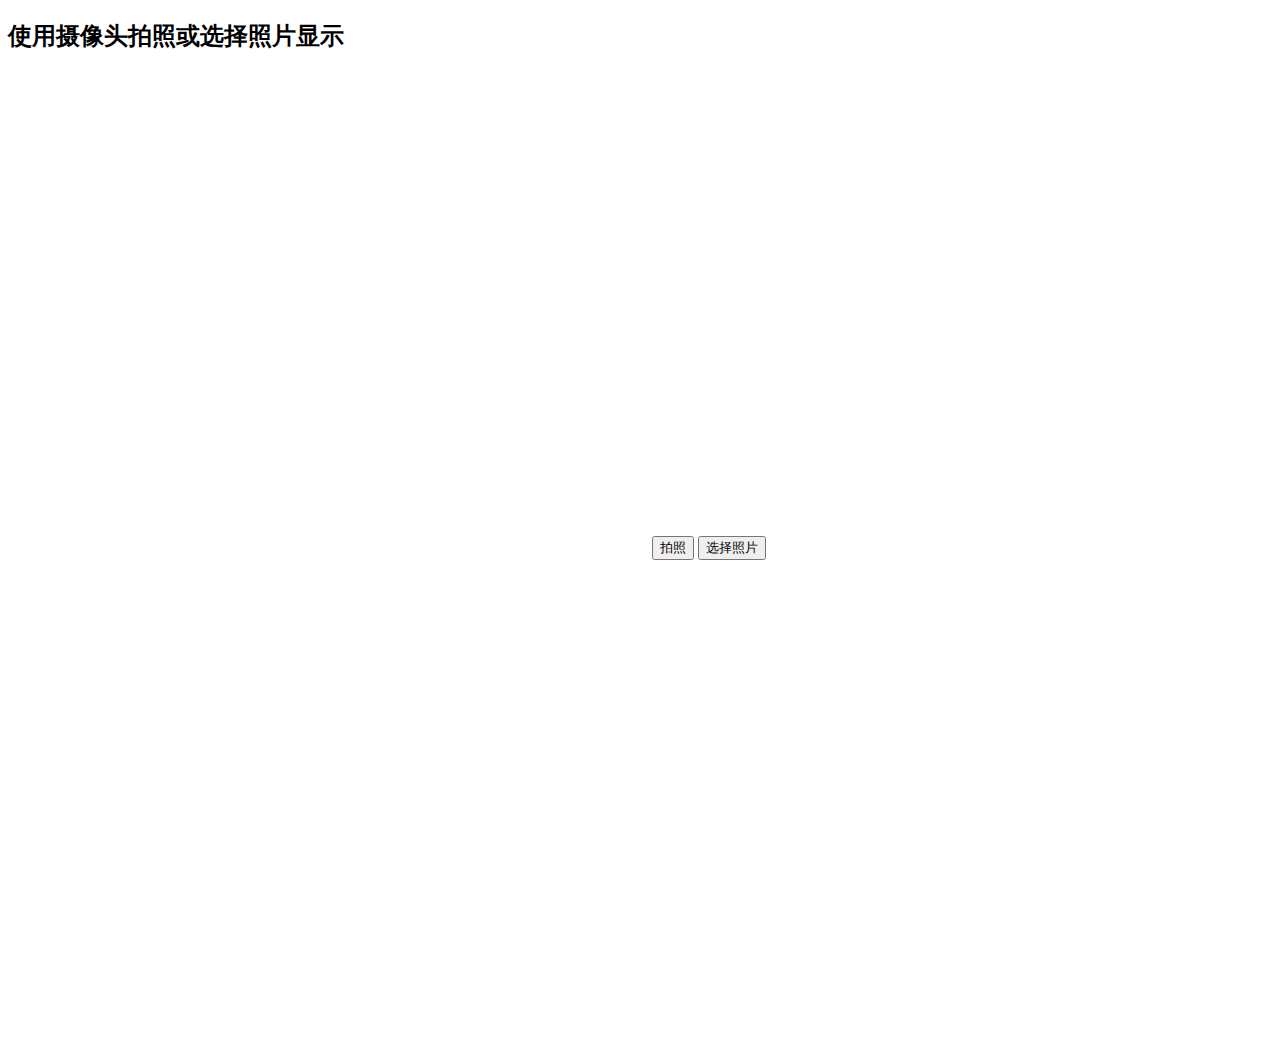
==== index.html @ 4cde8af9 "1" ====
<!DOCTYPE html>
<html lang="en">
<head>
<meta charset="UTF-8">
<meta name="viewport" content="width=device-width, initial-scale=1.0">
<title>Camera Capture and Upload Image to Canvas</title>
</head>
<body>

<h2>使用摄像头拍照或选择照片显示</h2>

<!-- 显示视频流的视频元素 -->
<video id="video" width="640" height="480" autoplay></video>
<button id="snap">拍照</button>

<!-- 选择图片文件的输入 -->
<input type="file" id="fileInput" accept="image/*" style="display:none;">
<button id="uploadImage">选择照片</button>

<!-- 用于拍照的画布（隐藏） -->
<canvas id="captureCanvas" width="640" height="480" style="display:none;"></canvas>

<!-- 用于显示照片的画布 -->
<canvas id="displayCanvas" width="640" height="480"></canvas>

<script>
// 获取元素
const video = document.getElementById('video');
const captureCanvas = document.getElementById('captureCanvas');
const displayCanvas = document.getElementById('displayCanvas');
const captureContext = captureCanvas.getContext('2d');
const displayContext = displayCanvas.getContext('2d');
const fileInput = document.getElementById('fileInput');

// 请求用户的媒体设备
navigator.mediaDevices.getUserMedia({ video: true })
  .then(function(stream) {
    video.srcObject = stream;
  })
  .catch(function(error) {
    console.error("无法获取摄像头输入：", error);
  });

// 拍照并显示在画布上
document.getElementById('snap').addEventListener('click', function() {
  captureContext.drawImage(video, 0, 0, 640, 480);
  video.srcObject.getTracks().forEach(track => track.stop());
  video.style.display = 'none';
  displayContext.drawImage(captureCanvas, 0, 0, 640, 480);
});

// 当点击选择照片按钮时触发文件输入
document.getElementById('uploadImage').addEventListener('click', function() {
  fileInput.click();
});

// 当文件选择后将图片绘制到画布上
fileInput.addEventListener('change', function() {
  const file = this.files[0];
  if (file) {
    const reader = new FileReader();
    reader.onload = function(e) {
      const img = new Image();
      img.onload = function() {
        displayCanvas.width = img.width;
        displayCanvas.height = img.height;
        displayContext.drawImage(img, 0, 0, img.width, img.height);
      };
      img.src = e.target.result;
    };
    reader.readAsDataURL(file);
  }
});

</script>

</body>
</html>
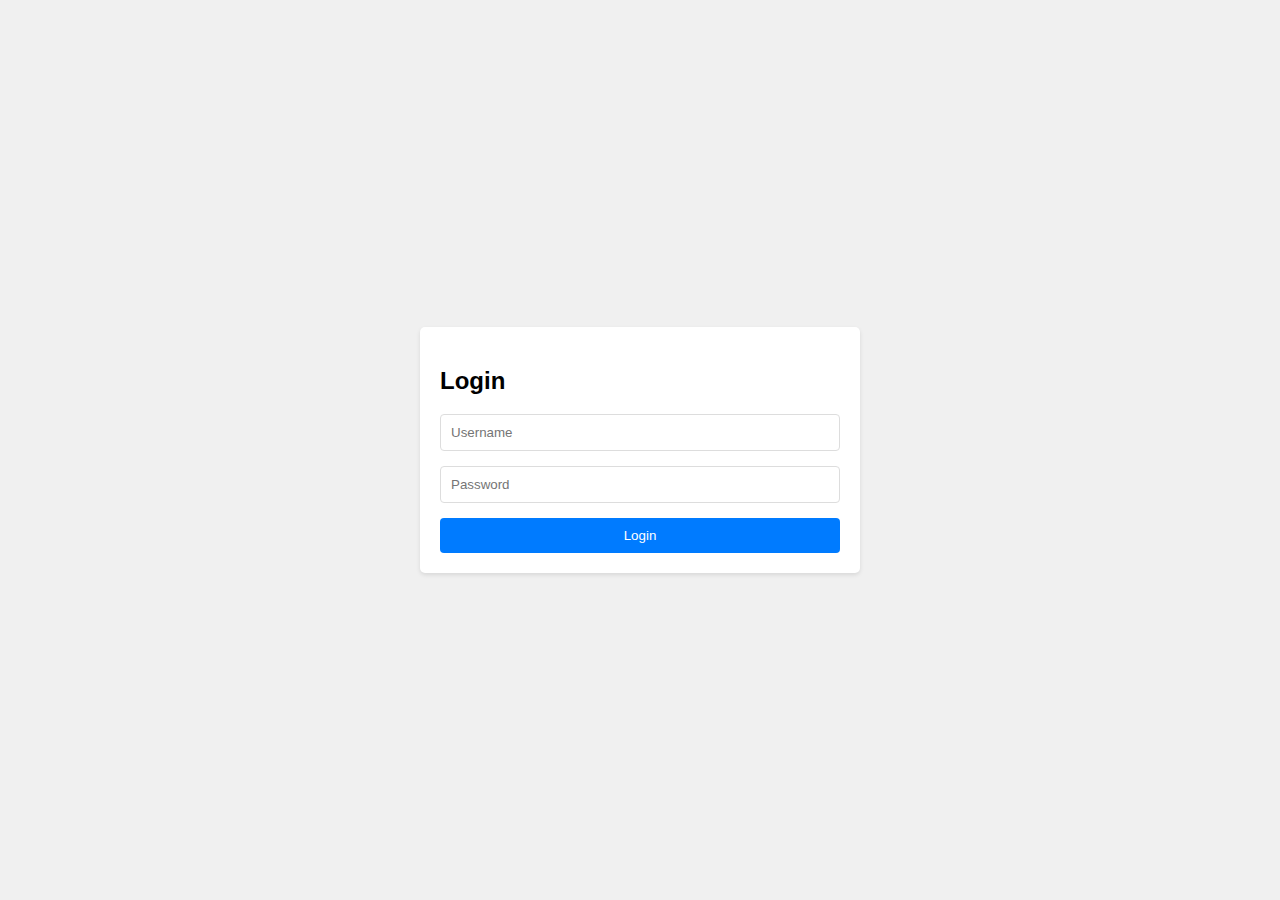
==== commit 838992f4: "Update index.html" ====
--- a/index.html
+++ b/index.html
@@ -3,76 +3,61 @@
 <head>
 <meta charset="UTF-8">
 <meta name="viewport" content="width=device-width, initial-scale=1.0">
-<title>Camera Capture and Upload Image to Canvas</title>
+<title>Mobile Login Screen</title>
+<style>
+  body {
+    font-family: Arial, sans-serif;
+    background-color: #f0f0f0;
+    display: flex;
+    justify-content: center;
+    align-items: center;
+    height: 100vh;
+    margin: 0;
+  }
+  .login-container {
+    background-color: white;
+    padding: 20px;
+    border-radius: 5px;
+    box-shadow: 0 2px 4px rgba(0, 0, 0, 0.1);
+    width: 90%;
+    max-width: 400px;
+  }
+  .form-input {
+    margin-bottom: 15px;
+  }
+  .form-input input {
+    width: 100%;
+    padding: 10px;
+    border: 1px solid #ddd;
+    border-radius: 4px;
+    box-sizing: border-box; /* Ensures padding does not affect the overall width */
+  }
+  .login-button {
+    background-color: #007bff;
+    color: white;
+    padding: 10px;
+    border: none;
+    border-radius: 4px;
+    width: 100%;
+    cursor: pointer;
+  }
+  .login-button:hover {
+    background-color: #0056b3;
+  }
+</style>
 </head>
 <body>
 
-<h2>使用摄像头拍照或选择照片显示</h2>
-
-<!-- 显示视频流的视频元素 -->
-<video id="video" width="640" height="480" autoplay></video>
-<button id="snap">拍照</button>
-
-<!-- 选择图片文件的输入 -->
-<input type="file" id="fileInput" accept="image/*" style="display:none;">
-<button id="uploadImage">选择照片</button>
-
-<!-- 用于拍照的画布（隐藏） -->
-<canvas id="captureCanvas" width="640" height="480" style="display:none;"></canvas>
-
-<!-- 用于显示照片的画布 -->
-<canvas id="displayCanvas" width="640" height="480"></canvas>
-
-<script>
-// 获取元素
-const video = document.getElementById('video');
-const captureCanvas = document.getElementById('captureCanvas');
-const displayCanvas = document.getElementById('displayCanvas');
-const captureContext = captureCanvas.getContext('2d');
-const displayContext = displayCanvas.getContext('2d');
-const fileInput = document.getElementById('fileInput');
-
-// 请求用户的媒体设备
-navigator.mediaDevices.getUserMedia({ video: true })
-  .then(function(stream) {
-    video.srcObject = stream;
-  })
-  .catch(function(error) {
-    console.error("无法获取摄像头输入：", error);
-  });
-
-// 拍照并显示在画布上
-document.getElementById('snap').addEventListener('click', function() {
-  captureContext.drawImage(video, 0, 0, 640, 480);
-  video.srcObject.getTracks().forEach(track => track.stop());
-  video.style.display = 'none';
-  displayContext.drawImage(captureCanvas, 0, 0, 640, 480);
-});
-
-// 当点击选择照片按钮时触发文件输入
-document.getElementById('uploadImage').addEventListener('click', function() {
-  fileInput.click();
-});
-
-// 当文件选择后将图片绘制到画布上
-fileInput.addEventListener('change', function() {
-  const file = this.files[0];
-  if (file) {
-    const reader = new FileReader();
-    reader.onload = function(e) {
-      const img = new Image();
-      img.onload = function() {
-        displayCanvas.width = img.width;
-        displayCanvas.height = img.height;
-        displayContext.drawImage(img, 0, 0, img.width, img.height);
-      };
-      img.src = e.target.result;
-    };
-    reader.readAsDataURL(file);
-  }
-});
-
-</script>
+<div class="login-container">
+  <h2>Login</h2>
+  <div class="form-input">
+    <input type="text" placeholder="Username" name="username" required>
+  </div>
+  <div class="form-input">
+    <input type="password" placeholder="Password" name="password" required>
+  </div>
+  <button class="login-button" type="submit">Login</button>
+</div>
 
 </body>
 </html>
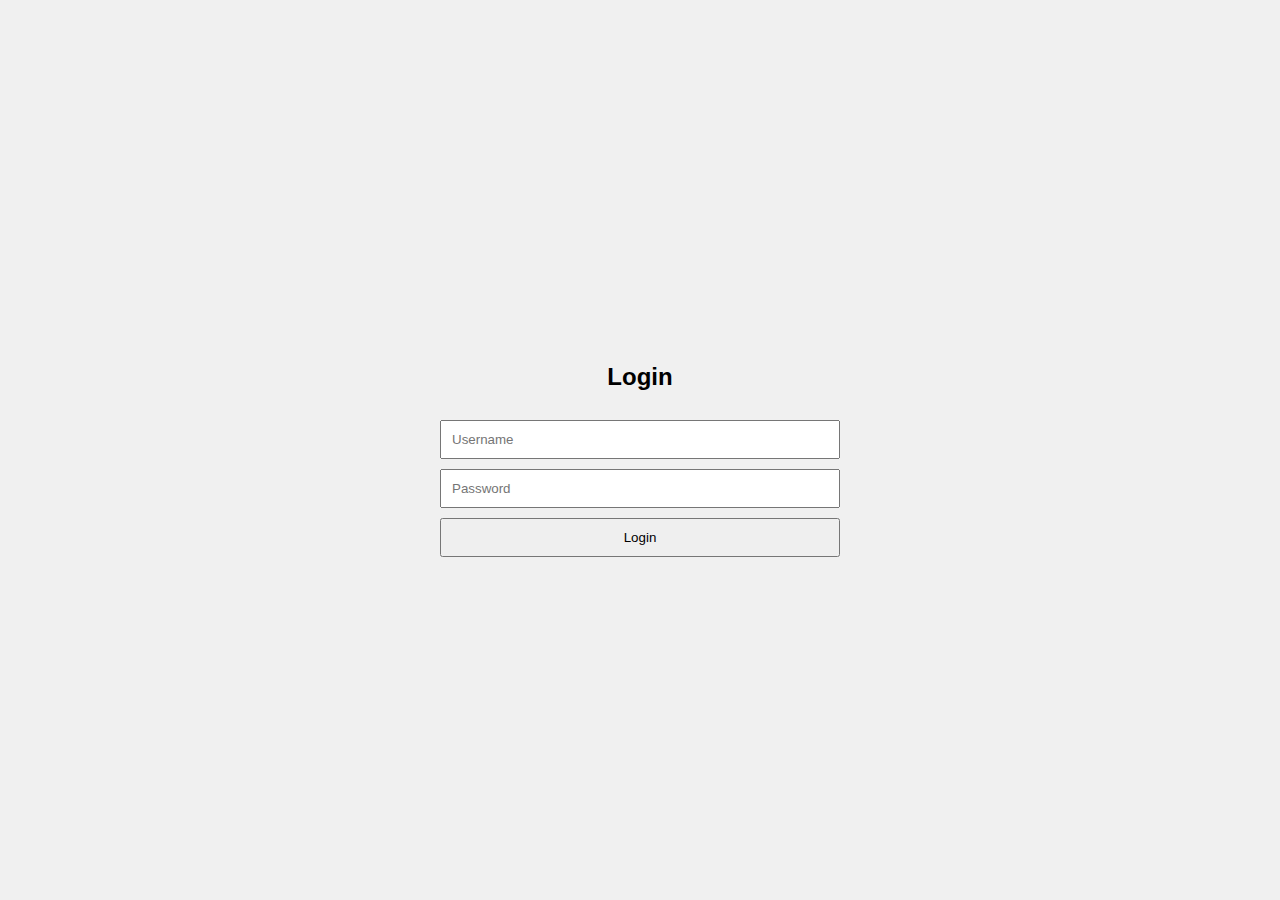
==== commit e5c5764c: "1" ====
--- a/index.html
+++ b/index.html
@@ -3,61 +3,97 @@
 <head>
 <meta charset="UTF-8">
 <meta name="viewport" content="width=device-width, initial-scale=1.0">
-<title>Mobile Login Screen</title>
+<title>Login and Capture Screen</title>
 <style>
   body {
     font-family: Arial, sans-serif;
+    margin: 0;
+    padding: 0;
     background-color: #f0f0f0;
+  }
+  .screen {
+    display: none;
+    width: 100%;
+    height: 100vh;
+    align-items: center;
+    justify-content: center;
+    flex-direction: column;
+  }
+  .screen.active {
     display: flex;
-    justify-content: center;
-    align-items: center;
-    height: 100vh;
-    margin: 0;
   }
-  .login-container {
-    background-color: white;
-    padding: 20px;
-    border-radius: 5px;
-    box-shadow: 0 2px 4px rgba(0, 0, 0, 0.1);
+  .login-container, .capture-container {
     width: 90%;
     max-width: 400px;
+    margin: auto;
+    text-align: center;
   }
-  .form-input {
-    margin-bottom: 15px;
-  }
-  .form-input input {
+  input, .login-button, #snap, #uploadImage {
     width: 100%;
     padding: 10px;
-    border: 1px solid #ddd;
-    border-radius: 4px;
-    box-sizing: border-box; /* Ensures padding does not affect the overall width */
+    margin-top: 10px;
+    box-sizing: border-box;
   }
-  .login-button {
-    background-color: #007bff;
-    color: white;
+  #displayCanvas, video {
+    width: 100%;
+    max-width: 400px;
+  }
+  .pull-up-bar {
+    position: fixed;
+    bottom: 0;
+    width: 100%;
+    background: #ddd;
+    text-align: center;
     padding: 10px;
-    border: none;
-    border-radius: 4px;
-    width: 100%;
-    cursor: pointer;
-  }
-  .login-button:hover {
-    background-color: #0056b3;
+    font-size: 16px;
+    display: none;
   }
 </style>
 </head>
 <body>
 
-<div class="login-container">
-  <h2>Login</h2>
-  <div class="form-input">
-    <input type="text" placeholder="Username" name="username" required>
+<!-- Login Screen -->
+<div id="loginScreen" class="screen active">
+  <div class="login-container">
+    <h2>Login</h2>
+    <input type="text" id="username" placeholder="Username" required>
+    <input type="password" id="password" placeholder="Password" required>
+    <button class="login-button" onclick="login()">Login</button>
   </div>
-  <div class="form-input">
-    <input type="password" placeholder="Password" name="password" required>
+</div>
+
+<!-- Capture Screen -->
+<div id="captureScreen" class="screen">
+  <div class="capture-container">
+    <video id="video" autoplay></video>
+    <button id="snap">拍照</button>
+    <button id="uploadImage">选择照片</button>
+    <canvas id="displayCanvas"></canvas>
   </div>
-  <button class="login-button" type="submit">Login</button>
+  <div class="pull-up-bar" id="pullUpBar">Swipe up to see username</div>
 </div>
+
+<script>
+let currentUser = '';
+
+function login() {
+  // Assume login is successful
+  currentUser = document.getElementById('username').value;
+  document.getElementById('loginScreen').classList.remove('active');
+  document.getElementById('captureScreen').classList.add('active');
+  document.getElementById('pullUpBar').style.display = 'block';
+  initCamera();
+}
+
+function initCamera() {
+  // Initialize camera logic here
+}
+
+// Example logic to show pull-up bar content
+document.getElementById('pullUpBar').addEventListener('click', function() {
+  alert('Logged in as: ' + currentUser);
+});
+</script>
 
 </body>
 </html>
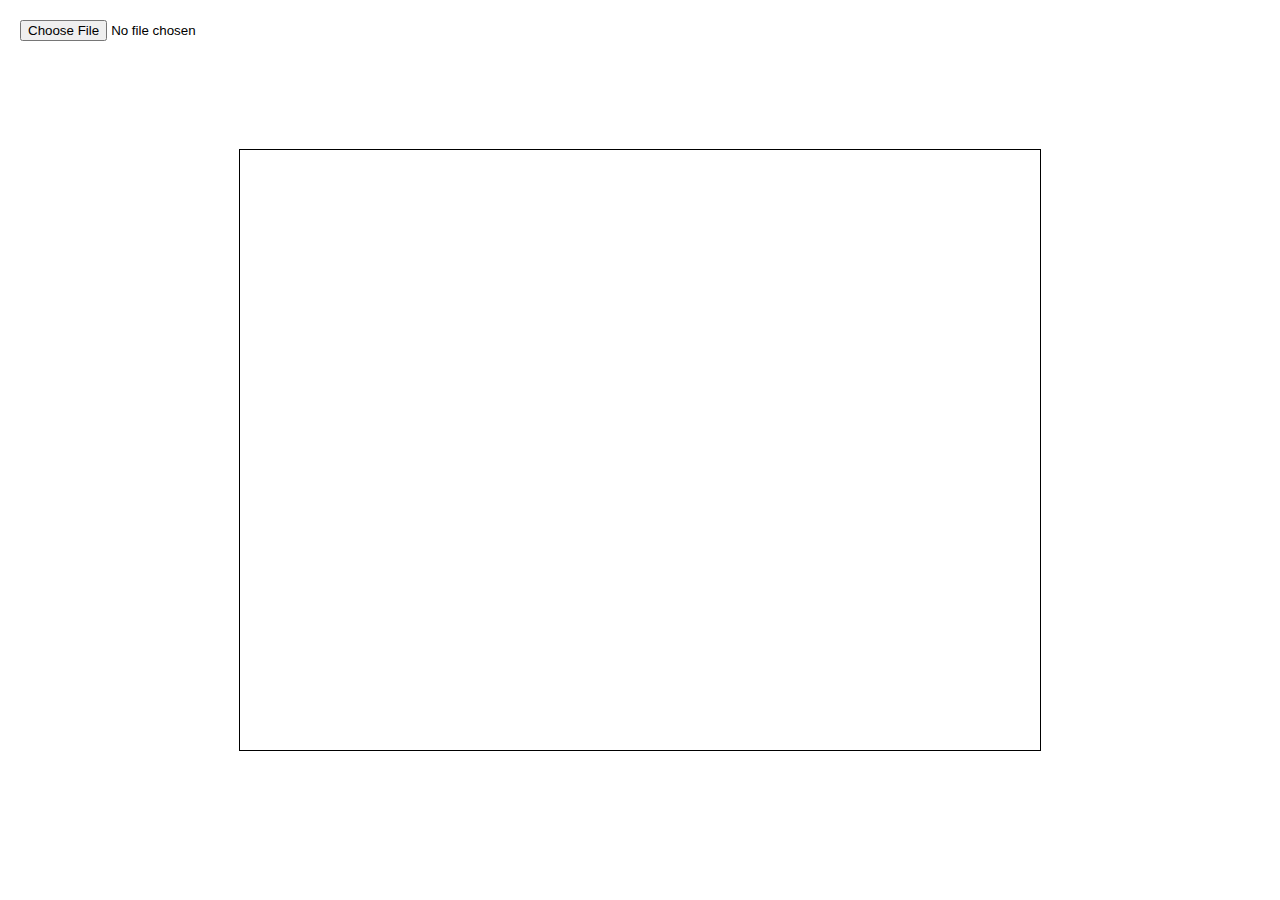
==== commit 3abf413d: "1" ====
--- a/index.html
+++ b/index.html
@@ -2,98 +2,169 @@
 <html lang="en">
 <head>
 <meta charset="UTF-8">
-<meta name="viewport" content="width=device-width, initial-scale=1.0">
-<title>Login and Capture Screen</title>
+<title>Image Crop Tool with Transparent Crop Area and Draggable</title>
 <style>
   body {
-    font-family: Arial, sans-serif;
+    display: flex;
+    justify-content: center;
+    align-items: center;
+    height: 100vh;
     margin: 0;
-    padding: 0;
-    background-color: #f0f0f0;
   }
-  .screen {
-    display: none;
-    width: 100%;
-    height: 100vh;
-    align-items: center;
-    justify-content: center;
-    flex-direction: column;
+  canvas {
+    border: 1px solid black;
   }
-  .screen.active {
-    display: flex;
-  }
-  .login-container, .capture-container {
-    width: 90%;
-    max-width: 400px;
-    margin: auto;
-    text-align: center;
-  }
-  input, .login-button, #snap, #uploadImage {
-    width: 100%;
-    padding: 10px;
-    margin-top: 10px;
-    box-sizing: border-box;
-  }
-  #displayCanvas, video {
-    width: 100%;
-    max-width: 400px;
-  }
-  .pull-up-bar {
-    position: fixed;
-    bottom: 0;
-    width: 100%;
-    background: #ddd;
-    text-align: center;
-    padding: 10px;
-    font-size: 16px;
-    display: none;
+  #imageLoader {
+    position: absolute;
+    top: 20px;
+    left: 20px;
   }
 </style>
 </head>
 <body>
 
-<!-- Login Screen -->
-<div id="loginScreen" class="screen active">
-  <div class="login-container">
-    <h2>Login</h2>
-    <input type="text" id="username" placeholder="Username" required>
-    <input type="password" id="password" placeholder="Password" required>
-    <button class="login-button" onclick="login()">Login</button>
-  </div>
-</div>
-
-<!-- Capture Screen -->
-<div id="captureScreen" class="screen">
-  <div class="capture-container">
-    <video id="video" autoplay></video>
-    <button id="snap">拍照</button>
-    <button id="uploadImage">选择照片</button>
-    <canvas id="displayCanvas"></canvas>
-  </div>
-  <div class="pull-up-bar" id="pullUpBar">Swipe up to see username</div>
-</div>
+<input type="file" id="imageLoader" name="imageLoader"/>
+<canvas id="canvas" width="800" height="600"></canvas>
 
 <script>
-let currentUser = '';
+  const canvas = document.getElementById('canvas');
+  const ctx = canvas.getContext('2d');
+  const imageLoader = document.getElementById('imageLoader');
+  let image = new Image();
 
-function login() {
-  // Assume login is successful
-  currentUser = document.getElementById('username').value;
-  document.getElementById('loginScreen').classList.remove('active');
-  document.getElementById('captureScreen').classList.add('active');
-  document.getElementById('pullUpBar').style.display = 'block';
-  initCamera();
-}
+  let rect = { x: 0, y: 0, width: 0, height: 0 };
+  let draggingResizer = { dragging: false, index: null };
+  let draggingRect = false;
+  let dragStartLocation = {};
+  let handleSize = 8;
+  let handles = [];
 
-function initCamera() {
-  // Initialize camera logic here
-}
+  function draw() {
+    ctx.clearRect(0, 0, canvas.width, canvas.height);
+    ctx.drawImage(image, 0, 0, canvas.width, canvas.height);
 
-// Example logic to show pull-up bar content
-document.getElementById('pullUpBar').addEventListener('click', function() {
-  alert('Logged in as: ' + currentUser);
-});
+    // Dim outside rectangle
+    ctx.fillStyle = 'rgba(0, 0, 0, 0.5)';
+    ctx.fillRect(0, 0, canvas.width, canvas.height);
+
+    ctx.save();
+    ctx.globalCompositeOperation = 'destination-out';
+    ctx.beginPath();
+    ctx.rect(rect.x, rect.y, rect.width, rect.height);
+    ctx.fill();
+    ctx.restore();
+
+    // Draw rectangle border
+    ctx.strokeStyle = 'white';
+    ctx.strokeRect(rect.x, rect.y, rect.width, rect.height);
+
+    // Draw resize handles
+    handles.forEach((handle, index) => {
+      ctx.fillStyle = 'white';
+      ctx.fillRect(handle.x - handleSize / 2, handle.y - handleSize / 2, handleSize, handleSize);
+    });
+  }
+
+  function updateHandles() {
+    handles = [
+      { x: rect.x, y: rect.y }, // Top-left
+      { x: rect.x + rect.width, y: rect.y }, // Top-right
+      { x: rect.x, y: rect.y + rect.height }, // Bottom-left
+      { x: rect.x + rect.width, y: rect.y + rect.height } // Bottom-right
+    ];
+  }
+
+  function initCropArea() {
+    rect = {
+      x: 0,
+      y: (canvas.height / 2) - ((canvas.height / 3) / 2),
+      width: canvas.width,
+      height: canvas.height / 3
+    };
+    updateHandles();
+    draw();
+  }
+
+  imageLoader.addEventListener('change', function(e) {
+    const file = e.target.files[0];
+    const reader = new FileReader();
+    reader.onload = function(event) {
+      image.onload = function() {
+        canvas.width = image.width;
+        canvas.height = image.height;
+        initCropArea();
+      }
+      image.src = event.target.result;
+    }
+    reader.readAsDataURL(file);
+  });
+
+  function pointInRect(x, y) {
+    return x >= rect.x && x <= rect.x + rect.width && y >= rect.y && y <= rect.y + rect.height;
+  }
+
+  canvas.addEventListener('mousedown', function(event) {
+    dragStartLocation = { x: event.offsetX, y: event.offsetY };
+    draggingResizer.index = handles.findIndex(handle =>
+      dragStartLocation.x >= handle.x - handleSize / 2 &&
+      dragStartLocation.x <= handle.x + handleSize / 2 &&
+      dragStartLocation.y >= handle.y - handleSize / 2 &&
+      dragStartLocation.y <= handle.y + handleSize / 2
+    );
+    draggingResizer.dragging = draggingResizer.index !== -1;
+
+    if (!draggingResizer.dragging) {
+      draggingRect = pointInRect(dragStartLocation.x, dragStartLocation.y);
+    }
+  });
+
+  canvas.addEventListener('mousemove', function(event) {
+    if (draggingResizer.dragging) {
+      const mouseX = event.offsetX;
+      const mouseY = event.offsetY;
+      const dx = mouseX - dragStartLocation.x;
+      const dy = mouseY - dragStartLocation.y;
+
+      switch (draggingResizer.index) {
+        case 0: // Top-left
+          rect.x += dx;
+          rect.width -= dx;
+          rect.y += dy;
+          rect.height -= dy;
+          break;
+        case 1: // Top-right
+          rect.width += dx;
+          rect.y += dy;
+          rect.height -= dy;
+          break;
+        case 2: // Bottom-left
+          rect.x += dx;
+          rect.width -= dx;
+          rect.height += dy;
+          break;
+        case 3: // Bottom-right
+          rect.width += dx;
+          rect.height += dy;
+          break;
+      }
+      dragStartLocation = { x: mouseX, y: mouseY };
+      updateHandles();
+      draw();
+    } else if (draggingRect) {
+      const dx = event.offsetX - dragStartLocation.x;
+      const dy = event.offsetY - dragStartLocation.y;
+      rect.x += dx;
+      rect.y += dy;
+      dragStartLocation = { x: event.offsetX, y: event.offsetY };
+      updateHandles();
+      draw();
+    }
+  });
+
+  canvas.addEventListener('mouseup', function() {
+    draggingResizer.dragging = false;
+    draggingRect = false;
+  });
 </script>
-
 </body>
 </html>
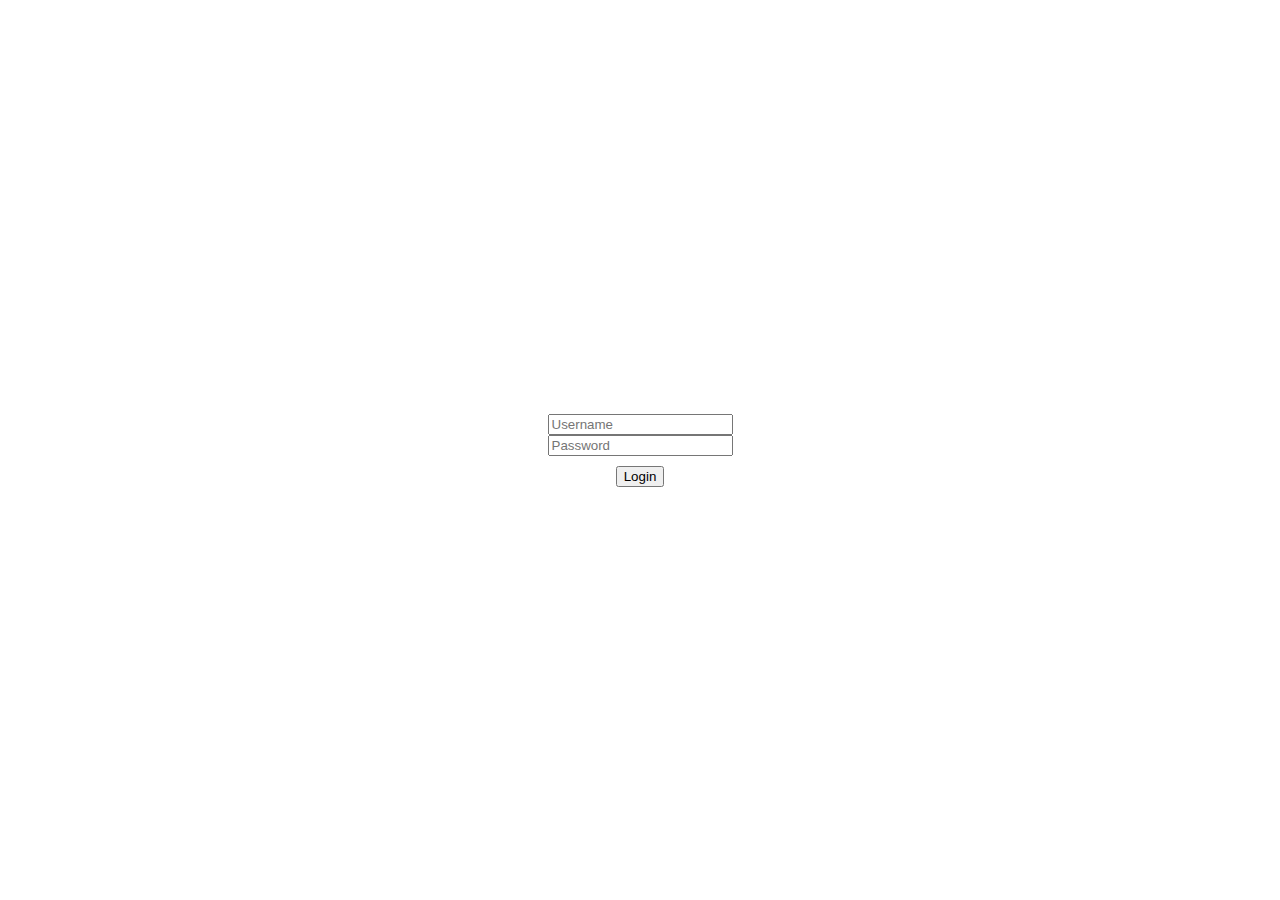
==== commit d41441b7: "1" ====
--- a/index.html
+++ b/index.html
@@ -2,88 +2,96 @@
 <html lang="en">
 <head>
 <meta charset="UTF-8">
-<title>Image Crop Tool with Transparent Crop Area and Draggable</title>
+<title>Full Feature: Login, Capture, and Crop</title>
 <style>
-  body {
+  body, html {
+    height: 100%;
+    margin: 0;
     display: flex;
+    flex-direction: column;
+    align-items: center;
     justify-content: center;
+  }
+  .container {
+    display: none;
+    flex-direction: column;
     align-items: center;
-    height: 100vh;
-    margin: 0;
-  }
-  canvas {
-    border: 1px solid black;
+    justify-content: center;
+  }
+  .active {
+    display: flex;
+  }
+  canvas, video {
+    border: 1px solid #ddd;
+    margin-top: 20px;
   }
   #imageLoader {
-    position: absolute;
-    top: 20px;
-    left: 20px;
+    display: none;
+  }
+  .button {
+    margin-top: 10px;
   }
 </style>
 </head>
 <body>
 
-<input type="file" id="imageLoader" name="imageLoader"/>
-<canvas id="canvas" width="800" height="600"></canvas>
+<div id="loginContainer" class="container active">
+  <input type="text" id="username" placeholder="Username">
+  <input type="password" id="password" placeholder="Password">
+  <button class="button" onclick="login()">Login</button>
+</div>
+
+<div id="captureContainer" class="container">
+  <video id="video" width="640" height="480" autoplay></video>
+  <button class="button" id="snap">Capture</button>
+  <button class="button" onclick="document.getElementById('imageLoader').click();">Select Photo</button>
+  <input type="file" id="imageLoader" accept="image/*">
+  <canvas id="canvas" width="640" height="480"></canvas>
+  <button class="button" id="confirmCrop">Confirm Crop</button>
+</div>
 
 <script>
+  let currentUser = '';
+  const video = document.getElementById('video');
   const canvas = document.getElementById('canvas');
   const ctx = canvas.getContext('2d');
   const imageLoader = document.getElementById('imageLoader');
   let image = new Image();
-
-  let rect = { x: 0, y: 0, width: 0, height: 0 };
-  let draggingResizer = { dragging: false, index: null };
-  let draggingRect = false;
-  let dragStartLocation = {};
-  let handleSize = 8;
-  let handles = [];
-
-  function draw() {
-    ctx.clearRect(0, 0, canvas.width, canvas.height);
-    ctx.drawImage(image, 0, 0, canvas.width, canvas.height);
-
-    // Dim outside rectangle
-    ctx.fillStyle = 'rgba(0, 0, 0, 0.5)';
-    ctx.fillRect(0, 0, canvas.width, canvas.height);
-
-    ctx.save();
-    ctx.globalCompositeOperation = 'destination-out';
-    ctx.beginPath();
-    ctx.rect(rect.x, rect.y, rect.width, rect.height);
-    ctx.fill();
-    ctx.restore();
-
-    // Draw rectangle border
-    ctx.strokeStyle = 'white';
-    ctx.strokeRect(rect.x, rect.y, rect.width, rect.height);
-
-    // Draw resize handles
-    handles.forEach((handle, index) => {
-      ctx.fillStyle = 'white';
-      ctx.fillRect(handle.x - handleSize / 2, handle.y - handleSize / 2, handleSize, handleSize);
-    });
-  }
-
-  function updateHandles() {
-    handles = [
-      { x: rect.x, y: rect.y }, // Top-left
-      { x: rect.x + rect.width, y: rect.y }, // Top-right
-      { x: rect.x, y: rect.y + rect.height }, // Bottom-left
-      { x: rect.x + rect.width, y: rect.y + rect.height } // Bottom-right
-    ];
-  }
-
-  function initCropArea() {
-    rect = {
-      x: 0,
-      y: (canvas.height / 2) - ((canvas.height / 3) / 2),
-      width: canvas.width,
-      height: canvas.height / 3
-    };
-    updateHandles();
-    draw();
-  }
+  let cropRect = { x: 150, y: 100, width: 340, height: 280 };
+  let dragStart = null;
+  let dragging = false;
+  let resizing = false;
+  let currentHandle = null;
+  const handleSize = 10;
+
+  function login() {
+    // Here, implement your actual login logic
+    currentUser = document.getElementById('username').value;
+    if (currentUser) { // Simplified check
+      document.getElementById('loginContainer').classList.remove('active');
+      document.getElementById('captureContainer').classList.add('active');
+      startCamera();
+    } else {
+      alert('Please enter username');
+    }
+  }
+
+  function startCamera() {
+    navigator.mediaDevices.getUserMedia({ video: true })
+      .then(function(stream) {
+        video.srcObject = stream;
+      }).catch(function(error) {
+        console.error("Unable to access camera: ", error);
+      });
+  }
+
+  document.getElementById('snap').addEventListener('click', () => {
+    canvas.width = video.videoWidth;
+    canvas.height = video.videoHeight;
+    ctx.drawImage(video, 0, 0, canvas.width, canvas.height);
+    video.srcObject.getTracks().forEach(track => track.stop()); // Stop the camera
+    drawCropRect();
+  });
 
   imageLoader.addEventListener('change', function(e) {
     const file = e.target.files[0];
@@ -92,79 +100,121 @@
       image.onload = function() {
         canvas.width = image.width;
         canvas.height = image.height;
-        initCropArea();
-      }
+        ctx.drawImage(image, 0, 0, canvas.width, canvas.height);
+        drawCropRect();
+      };
       image.src = event.target.result;
-    }
+    };
     reader.readAsDataURL(file);
   });
 
-  function pointInRect(x, y) {
-    return x >= rect.x && x <= rect.x + rect.width && y >= rect.y && y <= rect.y + rect.height;
-  }
-
-  canvas.addEventListener('mousedown', function(event) {
-    dragStartLocation = { x: event.offsetX, y: event.offsetY };
-    draggingResizer.index = handles.findIndex(handle =>
-      dragStartLocation.x >= handle.x - handleSize / 2 &&
-      dragStartLocation.x <= handle.x + handleSize / 2 &&
-      dragStartLocation.y >= handle.y - handleSize / 2 &&
-      dragStartLocation.y <= handle.y + handleSize / 2
+  function drawCropRect() {
+    ctx.clearRect(0, 0, canvas.width, canvas.height);
+    ctx.drawImage(image, 0, 0, canvas.width, canvas.height);
+    ctx.strokeStyle = 'red';
+    ctx.lineWidth = 2;
+    ctx.strokeRect(cropRect.x, cropRect.y, cropRect.width, cropRect.height);
+
+    // Draw resize handles
+    const handles = getHandles();
+    handles.forEach(handle => {
+      ctx.fillStyle = 'blue';
+      ctx.fillRect(handle.x - handleSize / 2, handle.y - handleSize / 2, handleSize, handleSize);
+    });
+  }
+
+  function getHandles() {
+    return [
+      { x: cropRect.x, y: cropRect.y }, // Top-left
+      { x: cropRect.x + cropRect.width, y: cropRect.y }, // Top-right
+      { x: cropRect.x, y: cropRect.y + cropRect.height }, // Bottom-left
+      { x: cropRect.x + cropRect.width, y: cropRect.y + cropRect.height } // Bottom-right
+    ];
+  }
+
+  canvas.addEventListener('mousedown', function(e) {
+    const rect = canvas.getBoundingClientRect();
+    const x = e.clientX - rect.left;
+    const y = e.clientY - rect.top;
+    dragStart = { x, y };
+
+    const handles = getHandles();
+    currentHandle = handles.findIndex(handle =>
+      x >= handle.x - handleSize / 2 && x <= handle.x + handleSize / 2 &&
+      y >= handle.y - handleSize / 2 && y <= handle.y + handleSize / 2
     );
-    draggingResizer.dragging = draggingResizer.index !== -1;
-
-    if (!draggingResizer.dragging) {
-      draggingRect = pointInRect(dragStartLocation.x, dragStartLocation.y);
-    }
-  });
-
-  canvas.addEventListener('mousemove', function(event) {
-    if (draggingResizer.dragging) {
-      const mouseX = event.offsetX;
-      const mouseY = event.offsetY;
-      const dx = mouseX - dragStartLocation.x;
-      const dy = mouseY - dragStartLocation.y;
-
-      switch (draggingResizer.index) {
-        case 0: // Top-left
-          rect.x += dx;
-          rect.width -= dx;
-          rect.y += dy;
-          rect.height -= dy;
-          break;
-        case 1: // Top-right
-          rect.width += dx;
-          rect.y += dy;
-          rect.height -= dy;
-          break;
-        case 2: // Bottom-left
-          rect.x += dx;
-          rect.width -= dx;
-          rect.height += dy;
-          break;
-        case 3: // Bottom-right
-          rect.width += dx;
-          rect.height += dy;
-          break;
-      }
-      dragStartLocation = { x: mouseX, y: mouseY };
-      updateHandles();
-      draw();
-    } else if (draggingRect) {
-      const dx = event.offsetX - dragStartLocation.x;
-      const dy = event.offsetY - dragStartLocation.y;
-      rect.x += dx;
-      rect.y += dy;
-      dragStartLocation = { x: event.offsetX, y: event.offsetY };
-      updateHandles();
-      draw();
+
+    if (currentHandle !== -1) {
+      resizing = true;
+    } else if (x >= cropRect.x && x <= cropRect.x + cropRect.width &&
+               y >= cropRect.y && y <= cropRect.y + cropRect.height) {
+      dragging = true;
+    }
+  });
+
+  canvas.addEventListener('mousemove', function(e) {
+    if (resizing) {
+      resizeCropArea(e);
+    } else if (dragging) {
+      moveCropArea(e);
     }
   });
 
   canvas.addEventListener('mouseup', function() {
-    draggingResizer.dragging = false;
-    draggingRect = false;
-  });
+    dragging = false;
+    resizing = false;
+  });
+
+  function moveCropArea(e) {
+    const rect = canvas.getBoundingClientRect();
+    const x = e.clientX - rect.left;
+    const y = e.clientY - rect.top;
+    const dx = x - dragStart.x;
+    const dy = y - dragStart.y;
+
+    cropRect.x += dx;
+    cropRect.y += dy;
+
+    dragStart = { x, y };
+    drawCropRect();
+  }
+
+  function resizeCropArea(e) {
+    const rect = canvas.getBoundingClientRect();
+    const x = e.clientX - rect.left;
+    const y = e.clientY - rect.top;
+    const dx = x - dragStart.x;
+    const dy = y - dragStart.y;
+
+    switch (currentHandle) {
+      case 0: // Top-left
+        cropRect.x += dx;
+        cropRect.width -= dx;
+        cropRect.y += dy;
+        cropRect.height -= dy;
+        break;
+      case 1: // Top-right
+        cropRect.width += dx;
+        cropRect.y += dy;
+        cropRect.height -= dy;
+        break;
+      case 2: // Bottom-left
+        cropRect.x += dx;
+        cropRect.width -= dx;
+        cropRect.height += dy;
+        break;
+      case 3: // Bottom-right
+        cropRect.width += dx;
+        cropRect.height += dy;
+        break;
+    }
+
+    dragStart = { x, y };
+    drawCropRect();
+  }
+
+  // Add more code here for further functionalities, such as confirming the crop
 </script>
+
 </body>
 </html>
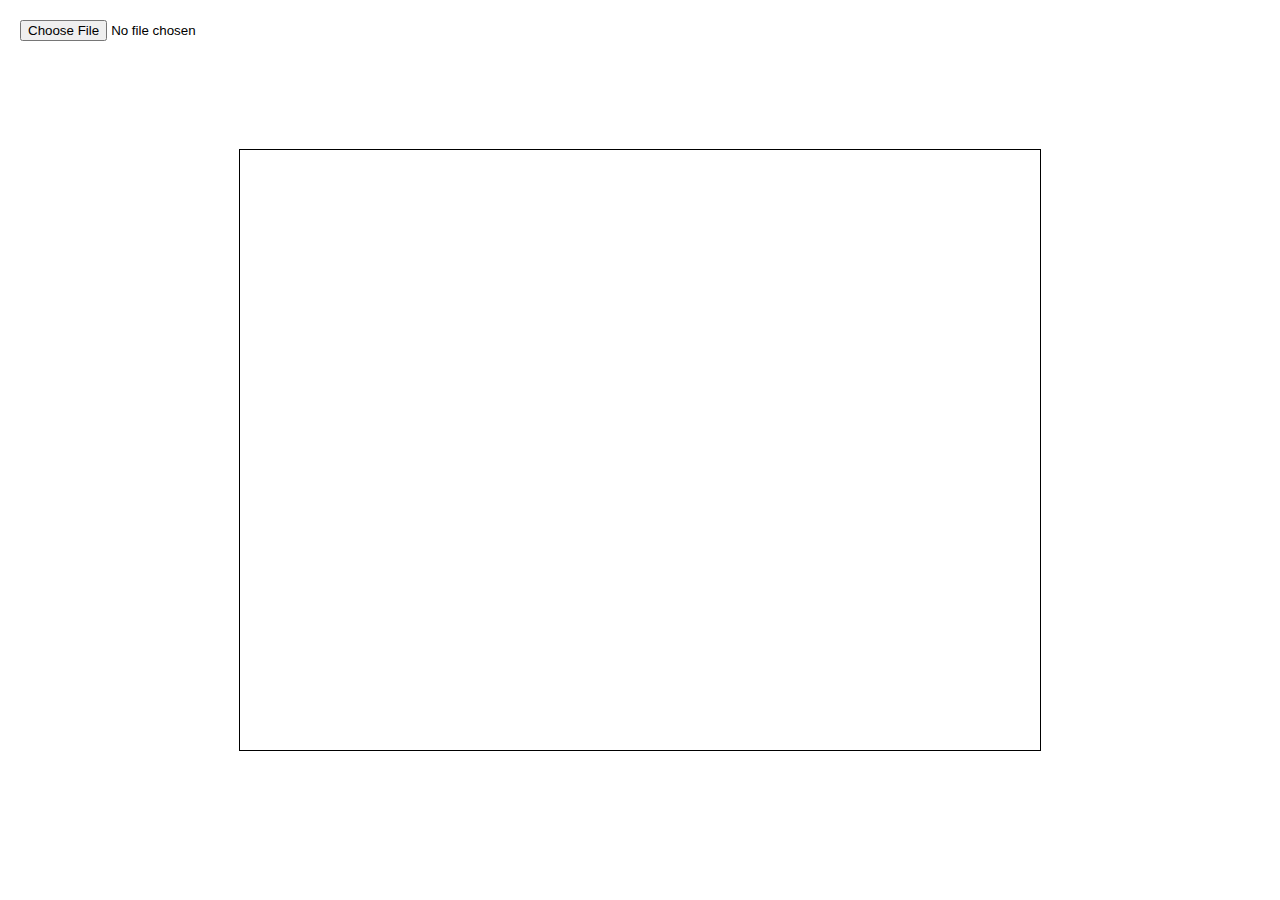
==== commit dff97431: "1" ====
--- a/index.html
+++ b/index.html
@@ -2,96 +2,88 @@
 <html lang="en">
 <head>
 <meta charset="UTF-8">
-<title>Full Feature: Login, Capture, and Crop</title>
+<title>Image Crop Tool with Transparent Crop Area and Draggable for Mobile</title>
 <style>
-  body, html {
-    height: 100%;
+  body {
+    display: flex;
+    justify-content: center;
+    align-items: center;
+    height: 100vh;
     margin: 0;
-    display: flex;
-    flex-direction: column;
-    align-items: center;
-    justify-content: center;
   }
-  .container {
-    display: none;
-    flex-direction: column;
-    align-items: center;
-    justify-content: center;
-  }
-  .active {
-    display: flex;
-  }
-  canvas, video {
-    border: 1px solid #ddd;
-    margin-top: 20px;
+  canvas {
+    border: 1px solid black;
   }
   #imageLoader {
-    display: none;
-  }
-  .button {
-    margin-top: 10px;
+    position: absolute;
+    top: 20px;
+    left: 20px;
   }
 </style>
 </head>
 <body>
 
-<div id="loginContainer" class="container active">
-  <input type="text" id="username" placeholder="Username">
-  <input type="password" id="password" placeholder="Password">
-  <button class="button" onclick="login()">Login</button>
-</div>
-
-<div id="captureContainer" class="container">
-  <video id="video" width="640" height="480" autoplay></video>
-  <button class="button" id="snap">Capture</button>
-  <button class="button" onclick="document.getElementById('imageLoader').click();">Select Photo</button>
-  <input type="file" id="imageLoader" accept="image/*">
-  <canvas id="canvas" width="640" height="480"></canvas>
-  <button class="button" id="confirmCrop">Confirm Crop</button>
-</div>
+<input type="file" id="imageLoader" name="imageLoader"/>
+<canvas id="canvas" width="800" height="600"></canvas>
 
 <script>
-  let currentUser = '';
-  const video = document.getElementById('video');
   const canvas = document.getElementById('canvas');
   const ctx = canvas.getContext('2d');
   const imageLoader = document.getElementById('imageLoader');
   let image = new Image();
-  let cropRect = { x: 150, y: 100, width: 340, height: 280 };
-  let dragStart = null;
-  let dragging = false;
-  let resizing = false;
-  let currentHandle = null;
-  const handleSize = 10;
 
-  function login() {
-    // Here, implement your actual login logic
-    currentUser = document.getElementById('username').value;
-    if (currentUser) { // Simplified check
-      document.getElementById('loginContainer').classList.remove('active');
-      document.getElementById('captureContainer').classList.add('active');
-      startCamera();
-    } else {
-      alert('Please enter username');
-    }
+  let rect = { x: 0, y: 0, width: 0, height: 0 };
+  let draggingResizer = { dragging: false, index: null };
+  let draggingRect = false;
+  let dragStartLocation = {};
+  let handleSize = 8;
+  let handles = [];
+
+  function draw() {
+    ctx.clearRect(0, 0, canvas.width, canvas.height);
+    ctx.drawImage(image, 0, 0, canvas.width, canvas.height);
+
+    // Dim outside rectangle
+    ctx.fillStyle = 'rgba(0, 0, 0, 0.5)';
+    ctx.fillRect(0, 0, canvas.width, canvas.height);
+
+    ctx.save();
+    ctx.globalCompositeOperation = 'destination-out';
+    ctx.beginPath();
+    ctx.rect(rect.x, rect.y, rect.width, rect.height);
+    ctx.fill();
+    ctx.restore();
+
+    // Draw rectangle border
+    ctx.strokeStyle = 'white';
+    ctx.strokeRect(rect.x, rect.y, rect.width, rect.height);
+
+    // Draw resize handles
+    handles.forEach((handle, index) => {
+      ctx.fillStyle = 'white';
+      ctx.fillRect(handle.x - handleSize / 2, handle.y - handleSize / 2, handleSize, handleSize);
+    });
   }
 
-  function startCamera() {
-    navigator.mediaDevices.getUserMedia({ video: true })
-      .then(function(stream) {
-        video.srcObject = stream;
-      }).catch(function(error) {
-        console.error("Unable to access camera: ", error);
-      });
+  function updateHandles() {
+    handles = [
+      { x: rect.x, y: rect.y }, // Top-left
+      { x: rect.x + rect.width, y: rect.y }, // Top-right
+      { x: rect.x, y: rect.y + rect.height }, // Bottom-left
+      { x: rect.x + rect.width, y: rect.y + rect.height } // Bottom-right
+    ];
   }
 
-  document.getElementById('snap').addEventListener('click', () => {
-    canvas.width = video.videoWidth;
-    canvas.height = video.videoHeight;
-    ctx.drawImage(video, 0, 0, canvas.width, canvas.height);
-    video.srcObject.getTracks().forEach(track => track.stop()); // Stop the camera
-    drawCropRect();
-  });
+  function initCropArea() {
+    rect = {
+      x: 100,
+      y: 150,
+      width: 200,
+      height: 100
+    };
+    updateHandles();
+    draw();
+  }
 
   imageLoader.addEventListener('change', function(e) {
     const file = e.target.files[0];
@@ -100,121 +92,72 @@
       image.onload = function() {
         canvas.width = image.width;
         canvas.height = image.height;
-        ctx.drawImage(image, 0, 0, canvas.width, canvas.height);
-        drawCropRect();
-      };
+        initCropArea();
+      }
       image.src = event.target.result;
     };
     reader.readAsDataURL(file);
   });
 
-  function drawCropRect() {
-    ctx.clearRect(0, 0, canvas.width, canvas.height);
-    ctx.drawImage(image, 0, 0, canvas.width, canvas.height);
-    ctx.strokeStyle = 'red';
-    ctx.lineWidth = 2;
-    ctx.strokeRect(cropRect.x, cropRect.y, cropRect.width, cropRect.height);
-
-    // Draw resize handles
-    const handles = getHandles();
-    handles.forEach(handle => {
-      ctx.fillStyle = 'blue';
-      ctx.fillRect(handle.x - handleSize / 2, handle.y - handleSize / 2, handleSize, handleSize);
-    });
+  // Combined mouse and touch events
+  function getEventLocation(event) {
+    if (event.touches && event.touches.length > 0) {
+      return { x: event.touches[0].clientX, y: event.touches[0].clientY };
+    } else {
+      return { x: event.clientX, y: event.clientY };
+    }
   }
 
-  function getHandles() {
-    return [
-      { x: cropRect.x, y: cropRect.y }, // Top-left
-      { x: cropRect.x + cropRect.width, y: cropRect.y }, // Top-right
-      { x: cropRect.x, y: cropRect.y + cropRect.height }, // Bottom-left
-      { x: cropRect.x + cropRect.width, y: cropRect.y + cropRect.height } // Bottom-right
-    ];
+  function startDrag(event) {
+    event.preventDefault();
+    dragStartLocation = getEventLocation(event);
+    draggingResizer.index = handles.findIndex(handle =>
+      Math.abs(dragStartLocation.x - canvas.offsetLeft - handle.x) < handleSize &&
+      Math.abs(dragStartLocation.y - canvas.offsetTop - handle.y) < handleSize
+    );
+    draggingResizer.dragging = draggingResizer.index !== -1;
+
+    if (!draggingResizer.dragging) {
+      draggingRect = pointInRect(dragStartLocation.x - canvas.offsetLeft, dragStartLocation.y - canvas.offsetTop);
+    }
   }
 
-  canvas.addEventListener('mousedown', function(e) {
-    const rect = canvas.getBoundingClientRect();
-    const x = e.clientX - rect.left;
-    const y = e.clientY - rect.top;
-    dragStart = { x, y };
+  function drag(event) {
+    if (draggingResizer.dragging || draggingRect) {
+      const location = getEventLocation(event);
+      const dx = location.x - dragStartLocation.x;
+      const dy = location.y - dragStartLocation.y;
+      dragStartLocation = location;
 
-    const handles = getHandles();
-    currentHandle = handles.findIndex(handle =>
-      x >= handle.x - handleSize / 2 && x <= handle.x + handleSize / 2 &&
-      y >= handle.y - handleSize / 2 && y <= handle.y + handleSize / 2
-    );
+      if (draggingResizer.dragging) {
+        // Adjust size based on which handle is dragged
+        // Similar to previous logic
+      } else if (draggingRect) {
+        rect.x += dx;
+        rect.y += dy;
+        updateHandles();
+      }
 
-    if (currentHandle !== -1) {
-      resizing = true;
-    } else if (x >= cropRect.x && x <= cropRect.x + cropRect.width &&
-               y >= cropRect.y && y <= cropRect.y + cropRect.height) {
-      dragging = true;
+      draw();
     }
-  });
-
-  canvas.addEventListener('mousemove', function(e) {
-    if (resizing) {
-      resizeCropArea(e);
-    } else if (dragging) {
-      moveCropArea(e);
-    }
-  });
-
-  canvas.addEventListener('mouseup', function() {
-    dragging = false;
-    resizing = false;
-  });
-
-  function moveCropArea(e) {
-    const rect = canvas.getBoundingClientRect();
-    const x = e.clientX - rect.left;
-    const y = e.clientY - rect.top;
-    const dx = x - dragStart.x;
-    const dy = y - dragStart.y;
-
-    cropRect.x += dx;
-    cropRect.y += dy;
-
-    dragStart = { x, y };
-    drawCropRect();
   }
 
-  function resizeCropArea(e) {
-    const rect = canvas.getBoundingClientRect();
-    const x = e.clientX - rect.left;
-    const y = e.clientY - rect.top;
-    const dx = x - dragStart.x;
-    const dy = y - dragStart.y;
-
-    switch (currentHandle) {
-      case 0: // Top-left
-        cropRect.x += dx;
-        cropRect.width -= dx;
-        cropRect.y += dy;
-        cropRect.height -= dy;
-        break;
-      case 1: // Top-right
-        cropRect.width += dx;
-        cropRect.y += dy;
-        cropRect.height -= dy;
-        break;
-      case 2: // Bottom-left
-        cropRect.x += dx;
-        cropRect.width -= dx;
-        cropRect.height += dy;
-        break;
-      case 3: // Bottom-right
-        cropRect.width += dx;
-        cropRect.height += dy;
-        break;
-    }
-
-    dragStart = { x, y };
-    drawCropRect();
+  function endDrag(event) {
+    draggingResizer.dragging = false;
+    draggingRect = false;
   }
 
-  // Add more code here for further functionalities, such as confirming the crop
+  canvas.addEventListener('mousedown', startDrag);
+  canvas.addEventListener('mousemove', drag);
+  canvas.addEventListener('mouseup', endDrag);
+
+  canvas.addEventListener('touchstart', startDrag);
+  canvas.addEventListener('touchmove', drag);
+  canvas.addEventListener('touchend', endDrag);
+
+  function pointInRect(x, y) {
+    return x >= rect.x && x <= rect.x + rect.width && y >= rect.y && y <= rect.y + rect.height;
+  }
 </script>
-
 </body>
 </html>
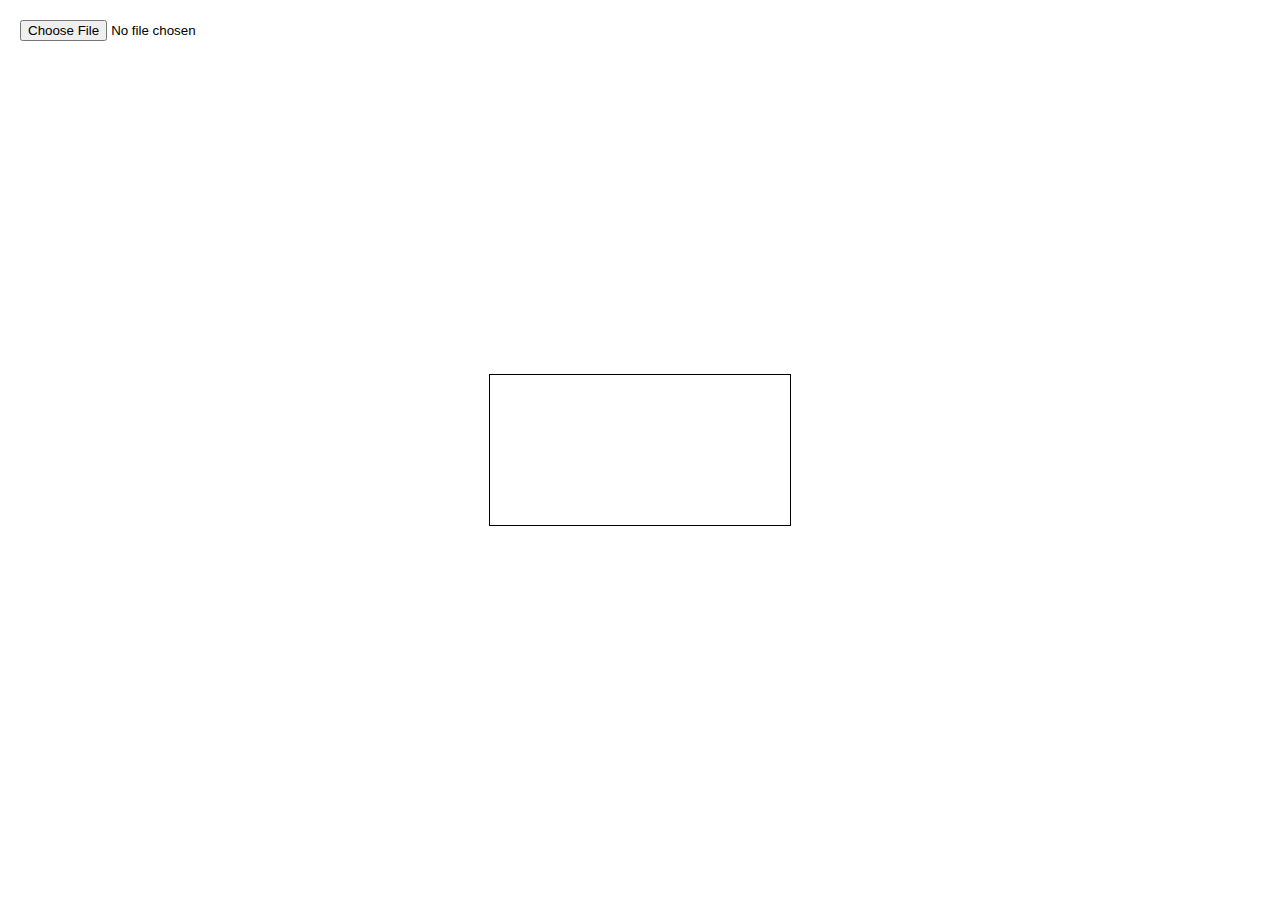
==== commit 1eacf1c7: "0" ====
--- a/index.html
+++ b/index.html
@@ -2,7 +2,7 @@
 <html lang="en">
 <head>
 <meta charset="UTF-8">
-<title>Image Crop Tool with Transparent Crop Area and Draggable for Mobile</title>
+<title>Image Crop Tool with Adjustable Area</title>
 <style>
   body {
     display: flex;
@@ -10,6 +10,7 @@
     align-items: center;
     height: 100vh;
     margin: 0;
+    overflow: hidden;
   }
   canvas {
     border: 1px solid black;
@@ -24,29 +25,22 @@
 <body>
 
 <input type="file" id="imageLoader" name="imageLoader"/>
-<canvas id="canvas" width="800" height="600"></canvas>
+<canvas id="canvas"></canvas>
 
 <script>
   const canvas = document.getElementById('canvas');
   const ctx = canvas.getContext('2d');
   const imageLoader = document.getElementById('imageLoader');
   let image = new Image();
-
-  let rect = { x: 0, y: 0, width: 0, height: 0 };
-  let draggingResizer = { dragging: false, index: null };
-  let draggingRect = false;
-  let dragStartLocation = {};
-  let handleSize = 8;
-  let handles = [];
+  let rect;
+  let drag = false;
+  let mouseX, mouseY, closeEnough = 10, dragTL = dragBL = dragTR = dragBR = false;
 
   function draw() {
     ctx.clearRect(0, 0, canvas.width, canvas.height);
     ctx.drawImage(image, 0, 0, canvas.width, canvas.height);
-
-    // Dim outside rectangle
     ctx.fillStyle = 'rgba(0, 0, 0, 0.5)';
     ctx.fillRect(0, 0, canvas.width, canvas.height);
-
     ctx.save();
     ctx.globalCompositeOperation = 'destination-out';
     ctx.beginPath();
@@ -54,35 +48,20 @@
     ctx.fill();
     ctx.restore();
 
-    // Draw rectangle border
-    ctx.strokeStyle = 'white';
+    // Draw the rectangle outline
+    ctx.strokeStyle = 'red';
     ctx.strokeRect(rect.x, rect.y, rect.width, rect.height);
 
-    // Draw resize handles
-    handles.forEach((handle, index) => {
-      ctx.fillStyle = 'white';
-      ctx.fillRect(handle.x - handleSize / 2, handle.y - handleSize / 2, handleSize, handleSize);
-    });
+    // Draw the draggable squares
+    drawHandles();
   }
 
-  function updateHandles() {
-    handles = [
-      { x: rect.x, y: rect.y }, // Top-left
-      { x: rect.x + rect.width, y: rect.y }, // Top-right
-      { x: rect.x, y: rect.y + rect.height }, // Bottom-left
-      { x: rect.x + rect.width, y: rect.y + rect.height } // Bottom-right
-    ];
-  }
-
-  function initCropArea() {
-    rect = {
-      x: 100,
-      y: 150,
-      width: 200,
-      height: 100
-    };
-    updateHandles();
-    draw();
+  function drawHandles() {
+    ctx.fillStyle = 'green';
+    ctx.fillRect(rect.x - closeEnough, rect.y - closeEnough, closeEnough * 2, closeEnough * 2); // top left
+    ctx.fillRect(rect.x + rect.width - closeEnough, rect.y - closeEnough, closeEnough * 2, closeEnough * 2); // top right
+    ctx.fillRect(rect.x - closeEnough, rect.y + rect.height - closeEnough, closeEnough * 2, closeEnough * 2); // bottom left
+    ctx.fillRect(rect.x + rect.width - closeEnough, rect.y + rect.height - closeEnough, closeEnough * 2, closeEnough * 2); // bottom right
   }
 
   imageLoader.addEventListener('change', function(e) {
@@ -92,71 +71,56 @@
       image.onload = function() {
         canvas.width = image.width;
         canvas.height = image.height;
-        initCropArea();
-      }
+        rect = { x: canvas.width / 4, y: canvas.height / 4, width: canvas.width / 2, height: canvas.height / 3 };
+        draw();
+      };
       image.src = event.target.result;
     };
     reader.readAsDataURL(file);
   });
 
-  // Combined mouse and touch events
-  function getEventLocation(event) {
-    if (event.touches && event.touches.length > 0) {
-      return { x: event.touches[0].clientX, y: event.touches[0].clientY };
-    } else {
-      return { x: event.clientX, y: event.clientY };
+  canvas.addEventListener('mousedown', function(e) {
+    mouseX = e.pageX - this.offsetLeft;
+    mouseY = e.pageY - this.offsetTop;
+    if (mouseX >= rect.x && mouseX <= rect.x + rect.width && mouseY >= rect.y && mouseY <= rect.y + rect.height) {
+      drag = true;
     }
-  }
+    // Check if mouse is within the handle boxes
+    if (checkCloseEnough(mouseX, rect.x) && checkCloseEnough(mouseY, rect.y)) {
+      dragTL = true;
+    } else if (checkCloseEnough(mouseX, rect.x + rect.width) && checkCloseEnough(mouseY, rect.y)) {
+      dragTR = true;
+    } else if (checkCloseEnough(mouseX, rect.x) && checkCloseEnough(mouseY, rect.y + rect.height)) {
+      dragBL = true;
+    } else if (checkCloseEnough(mouseX, rect.x + rect.width) && checkCloseEnough(mouseY, rect.y + rect.height)) {
+      dragBR = true;
+    }
+  });
 
-  function startDrag(event) {
-    event.preventDefault();
-    dragStartLocation = getEventLocation(event);
-    draggingResizer.index = handles.findIndex(handle =>
-      Math.abs(dragStartLocation.x - canvas.offsetLeft - handle.x) < handleSize &&
-      Math.abs(dragStartLocation.y - canvas.offsetTop - handle.y) < handleSize
-    );
-    draggingResizer.dragging = draggingResizer.index !== -1;
+  canvas.addEventListener('mousemove', function(e) {
+    if (drag) {
+      rect.x += e.pageX - this.offsetLeft - mouseX;
+      rect.y += e.pageY - this.offsetTop - mouseY;
+      draw();
+      mouseX = e.pageX - this.offsetLeft;
+      mouseY = e.pageY - this.offsetTop;
+    } else if (dragTL || dragTR || dragBL || dragBR) {
+      // Resize the rectangle
+      rect.width = (dragTL || dragBL) ? rect.width - (e.pageX - this.offsetLeft - mouseX) : rect.width + (e.pageX - this.offsetLeft - mouseX);
+      rect.height = (dragTL || dragTR) ? rect.height - (e.pageY - this.offsetTop - mouseY) : rect.height + (e.pageY - this.offsetTop - mouseY);
+      draw();
+      mouseX = e.pageX - this.offsetLeft;
+      mouseY = e.pageY - this.offsetTop;
+    }
+  });
 
-    if (!draggingResizer.dragging) {
-      draggingRect = pointInRect(dragStartLocation.x - canvas.offsetLeft, dragStartLocation.y - canvas.offsetTop);
-    }
-  }
+  canvas.addEventListener('mouseup', function() {
+    drag = false;
+    dragTL = dragTR = dragBL = dragBR = false;
+  });
 
-  function drag(event) {
-    if (draggingResizer.dragging || draggingRect) {
-      const location = getEventLocation(event);
-      const dx = location.x - dragStartLocation.x;
-      const dy = location.y - dragStartLocation.y;
-      dragStartLocation = location;
-
-      if (draggingResizer.dragging) {
-        // Adjust size based on which handle is dragged
-        // Similar to previous logic
-      } else if (draggingRect) {
-        rect.x += dx;
-        rect.y += dy;
-        updateHandles();
-      }
-
-      draw();
-    }
-  }
-
-  function endDrag(event) {
-    draggingResizer.dragging = false;
-    draggingRect = false;
-  }
-
-  canvas.addEventListener('mousedown', startDrag);
-  canvas.addEventListener('mousemove', drag);
-  canvas.addEventListener('mouseup', endDrag);
-
-  canvas.addEventListener('touchstart', startDrag);
-  canvas.addEventListener('touchmove', drag);
-  canvas.addEventListener('touchend', endDrag);
-
-  function pointInRect(x, y) {
-    return x >= rect.x && x <= rect.x + rect.width && y >= rect.y && y <= rect.y + rect.height;
+  function checkCloseEnough(p1, p2) {
+    return Math.abs(p1 - p2) < closeEnough;
   }
 </script>
 </body>
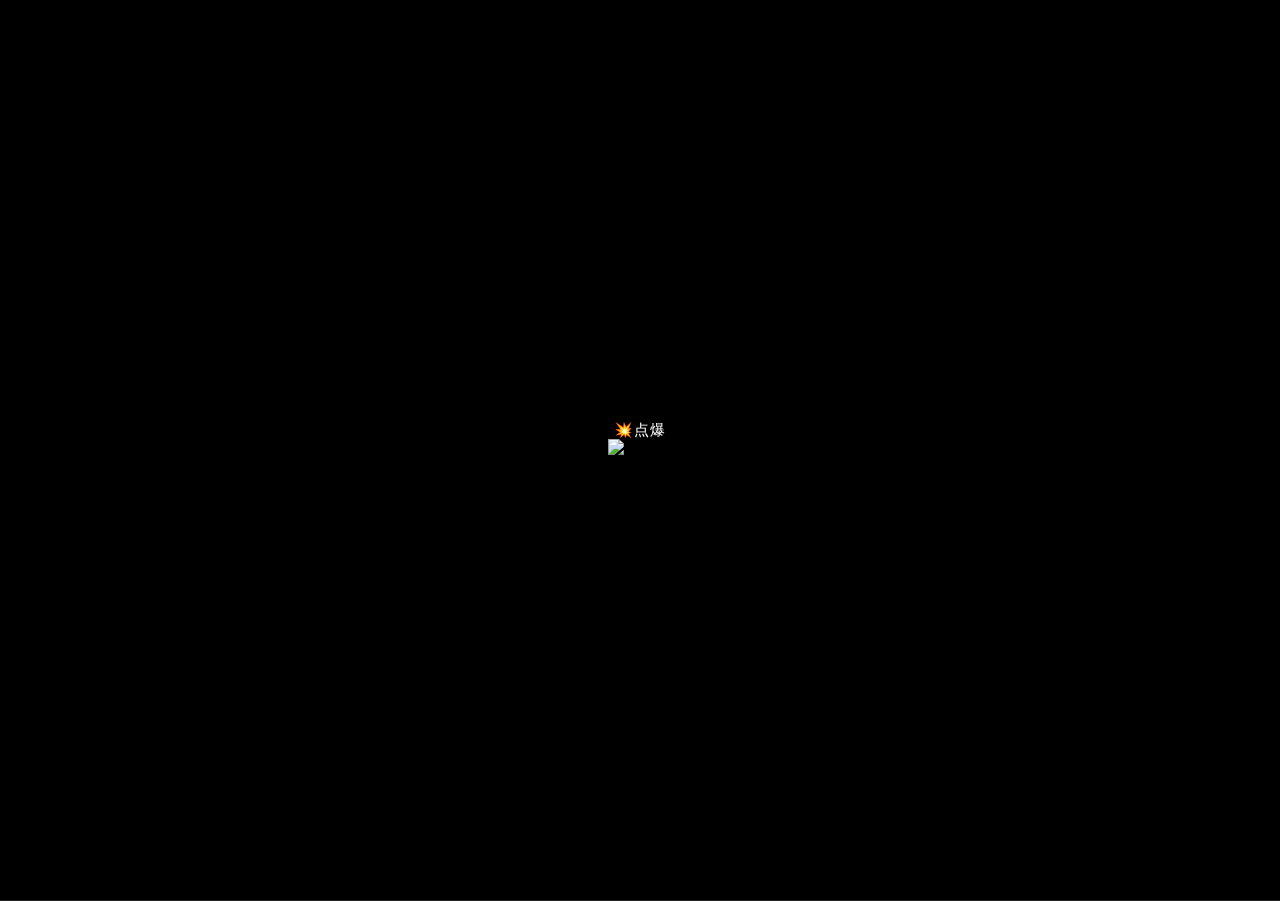
==== commit 3146be40: "1" ====
--- a/index.html
+++ b/index.html
@@ -1,127 +1,150 @@
 <!DOCTYPE html>
-<html lang="en">
+<html lang="zh">
+
 <head>
-<meta charset="UTF-8">
-<title>Image Crop Tool with Adjustable Area</title>
-<style>
-  body {
-    display: flex;
-    justify-content: center;
-    align-items: center;
-    height: 100vh;
-    margin: 0;
-    overflow: hidden;
-  }
-  canvas {
-    border: 1px solid black;
-  }
-  #imageLoader {
-    position: absolute;
-    top: 20px;
-    left: 20px;
-  }
-</style>
+  <meta charset="UTF-8">
+  <title>新年快乐，一起看烟花吗</title>
+
+  <meta name="viewport" content="width=device-width, initial-scale=1, user-scalable=no">
+  <meta name="mobile-web-app-capable" content="yes">
+  <meta name="apple-mobile-web-app-capable" content="yes">
+  <meta name="theme-color" content="#000000">
+  <link rel="shortcut icon" type="image/png" href="https://s3-us-west-2.amazonaws.com/s.cdpn.io/329180/firework-burst-icon-v2.png">
+  <link rel="icon" type="image/png" href="https://s3-us-west-2.amazonaws.com/s.cdpn.io/329180/firework-burst-icon-v2.png">
+  <link rel="apple-touch-icon-precomposed" href="https://s3-us-west-2.amazonaws.com/s.cdpn.io/329180/firework-burst-icon-v2.png">
+  <meta name="msapplication-TileColor" content="#000000">
+  <meta name="msapplication-TileImage" content="https://s3-us-west-2.amazonaws.com/s.cdpn.io/329180/firework-burst-icon-v2.png">
+
+  <!-- 加载 jQuery -->
+  <script src="https://code.jquery.com/jquery-3.6.0.min.js"></script>
+
+  <link href="static/css/css.css" rel="stylesheet">
+  <link rel="stylesheet" href="static/css/reset.min.css">
+  <link rel="stylesheet" href="static/css/style.css">
+
 </head>
+
 <body>
+  <!-- 音乐元素 -->
+  <audio id="background-music" loop>
+    <source src="static/3753958733.mp3" type="audio/mpeg">
+    您的浏览器不支持音频元素。
+  </audio>
 
-<input type="file" id="imageLoader" name="imageLoader"/>
-<canvas id="canvas"></canvas>
+  <!-- 点爆按钮 -->
+  <div id="yhBtn"
+    style="position:fixed;top:0;left:0;width:100%;height:100%;z-index:999;display:flex;flex-direction:column;justify-content:center;align-items:center;color:#fff; font-size:15px; cursor: pointer;">
+    <p>💥点爆</p>
+    <img style="width:64px;margin-bottom:24px"
+      src="https://p9.toutiaoimg.com/img/tos-cn-i-qvj2lq49k0/060990dac854444ab7a927b5b3311fe4~tplv-tt-shrink:640:0.image">
+  </div>
 
-<script>
-  const canvas = document.getElementById('canvas');
-  const ctx = canvas.getContext('2d');
-  const imageLoader = document.getElementById('imageLoader');
-  let image = new Image();
-  let rect;
-  let drag = false;
-  let mouseX, mouseY, closeEnough = 10, dragTL = dragBL = dragTR = dragBR = false;
+  <!-- 页面容器 -->
+  <div class="container">
+    <div class="loading-init">
+      <div class="loading-init__header"></div>
+      <div class="loading-init__status"></div>
+    </div>
+    <div class="stage-container remove">
+      <div class="page_two hide">
+        <div class="type_words" id="contents"></div>
+      </div>
+      <div class="canvas-container">
+        <canvas id="trails-canvas"></canvas>
+        <canvas id="main-canvas"></canvas>
+      </div>
+      <div class="menu hide">
+        <div class="menu__inner-wrap">
+          <div class="btn btn--bright close-menu-btn">
+            <svg fill="white" width="24" height="24">
+              <use href="#icon-close" xlink:href="#icon-close"></use>
+            </svg>
+          </div>
 
-  function draw() {
-    ctx.clearRect(0, 0, canvas.width, canvas.height);
-    ctx.drawImage(image, 0, 0, canvas.width, canvas.height);
-    ctx.fillStyle = 'rgba(0, 0, 0, 0.5)';
-    ctx.fillRect(0, 0, canvas.width, canvas.height);
-    ctx.save();
-    ctx.globalCompositeOperation = 'destination-out';
-    ctx.beginPath();
-    ctx.rect(rect.x, rect.y, rect.width, rect.height);
-    ctx.fill();
-    ctx.restore();
+          <div class="menu__header">设置</div>
+          <form>
+            <div class="form-option form-option--select">
+              <label class="shell-type-label">烟花类型</label>
+              <select class="shell-type"></select>
+            </div>
+            <div class="form-option form-option--select">
+              <label class="shell-size-label">烟花大小</label>
+              <select class="shell-size"></select>
+            </div>
+            <div class="form-option form-option--select">
+              <label class="quality-ui-label">画质</label>
+              <select class="quality-ui"></select>
+            </div>
+            <div class="form-option form-option--select">
+              <label class="sky-lighting-label">天空照明</label>
+              <select class="sky-lighting"></select>
+            </div>
+            <div class="form-option form-option--select">
+              <label class="scaleFactor-label">规模</label>
+              <select class="scaleFactor"></select>
+            </div>
+            <div class="form-option form-option--checkbox">
+              <label class="auto-launch-label">自动发射</label>
+              <input class="auto-launch" type="checkbox">
+            </div>
+            <div class="form-option form-option--checkbox form-option--finale-mode">
+              <label class="finale-mode-label">结局模式</label>
+              <input class="finale-mode" type="checkbox">
+            </div>
+            <div class="form-option form-option--checkbox">
+              <label class="hide-controls-label">隐藏控制器</label>
+              <input class="hide-controls" type="checkbox">
+            </div>
+            <div class="form-option form-option--checkbox form-option--fullscreen">
+              <label class="fullscreen-label">全屏</label>
+              <input class="fullscreen" type="checkbox">
+            </div>
+            <div class="form-option form-option--checkbox">
+              <label class="long-exposure-label">打开快门</label>
+              <input class="long-exposure" type="checkbox">
+            </div>
+          </form>
+        </div>
+      </div>
+    </div>
+    <div class="help-modal">
+      <div class="help-modal__overlay"></div>
+      <div class="help-modal__dialog">
+        <div class="help-modal__header"></div>
+        <div class="help-modal__body"></div>
+        <button type="button" class="help-modal__close-btn">关闭</button>
+      </div>
+    </div>
+  </div>
 
-    // Draw the rectangle outline
-    ctx.strokeStyle = 'red';
-    ctx.strokeRect(rect.x, rect.y, rect.width, rect.height);
+  <!-- partial -->
+  <script type="text/javascript" src="https://s9.cnzz.com/z_stat.php?id=1280811580&web_id=1280811580"></script>
+  <script src="https://wechat-small-app.oss-cn-hangzhou.aliyuncs.com/bbp/yh/js/lib/jquery.min.js" type="text/javascript"></script>
+  <script src='static/js/fscreen@1.0.1.js'></script>
+  <script src='static/js/Stage@0.1.4.js'></script>
+  <script src='static/js/MyMath.js'></script>
+  <script src="static/js/script.js"></script>
+  <script>
+    // 在 script.js 加载完成后执行
+    document.addEventListener('DOMContentLoaded', () => {
+      const backgroundMusic = document.getElementById("background-music");
+      const yhBtn = document.getElementById("yhBtn");
 
-    // Draw the draggable squares
-    drawHandles();
-  }
+      // 设置默认音量（可选）
+      backgroundMusic.volume = 0.5; // 设置为50%的音量
 
-  function drawHandles() {
-    ctx.fillStyle = 'green';
-    ctx.fillRect(rect.x - closeEnough, rect.y - closeEnough, closeEnough * 2, closeEnough * 2); // top left
-    ctx.fillRect(rect.x + rect.width - closeEnough, rect.y - closeEnough, closeEnough * 2, closeEnough * 2); // top right
-    ctx.fillRect(rect.x - closeEnough, rect.y + rect.height - closeEnough, closeEnough * 2, closeEnough * 2); // bottom left
-    ctx.fillRect(rect.x + rect.width - closeEnough, rect.y + rect.height - closeEnough, closeEnough * 2, closeEnough * 2); // bottom right
-  }
+      if (yhBtn) {
+        yhBtn.addEventListener('click', () => {
+          backgroundMusic.play().catch((error) => {
+            console.error("背景音乐播放失败:", error);
+          });
 
-  imageLoader.addEventListener('change', function(e) {
-    const file = e.target.files[0];
-    const reader = new FileReader();
-    reader.onload = function(event) {
-      image.onload = function() {
-        canvas.width = image.width;
-        canvas.height = image.height;
-        rect = { x: canvas.width / 4, y: canvas.height / 4, width: canvas.width / 2, height: canvas.height / 3 };
-        draw();
-      };
-      image.src = event.target.result;
-    };
-    reader.readAsDataURL(file);
-  });
+          // 隐藏“点爆”按钮
+          yhBtn.style.display = 'none';
+        });
+      }
+    });
+  </script>
+</body>
 
-  canvas.addEventListener('mousedown', function(e) {
-    mouseX = e.pageX - this.offsetLeft;
-    mouseY = e.pageY - this.offsetTop;
-    if (mouseX >= rect.x && mouseX <= rect.x + rect.width && mouseY >= rect.y && mouseY <= rect.y + rect.height) {
-      drag = true;
-    }
-    // Check if mouse is within the handle boxes
-    if (checkCloseEnough(mouseX, rect.x) && checkCloseEnough(mouseY, rect.y)) {
-      dragTL = true;
-    } else if (checkCloseEnough(mouseX, rect.x + rect.width) && checkCloseEnough(mouseY, rect.y)) {
-      dragTR = true;
-    } else if (checkCloseEnough(mouseX, rect.x) && checkCloseEnough(mouseY, rect.y + rect.height)) {
-      dragBL = true;
-    } else if (checkCloseEnough(mouseX, rect.x + rect.width) && checkCloseEnough(mouseY, rect.y + rect.height)) {
-      dragBR = true;
-    }
-  });
-
-  canvas.addEventListener('mousemove', function(e) {
-    if (drag) {
-      rect.x += e.pageX - this.offsetLeft - mouseX;
-      rect.y += e.pageY - this.offsetTop - mouseY;
-      draw();
-      mouseX = e.pageX - this.offsetLeft;
-      mouseY = e.pageY - this.offsetTop;
-    } else if (dragTL || dragTR || dragBL || dragBR) {
-      // Resize the rectangle
-      rect.width = (dragTL || dragBL) ? rect.width - (e.pageX - this.offsetLeft - mouseX) : rect.width + (e.pageX - this.offsetLeft - mouseX);
-      rect.height = (dragTL || dragTR) ? rect.height - (e.pageY - this.offsetTop - mouseY) : rect.height + (e.pageY - this.offsetTop - mouseY);
-      draw();
-      mouseX = e.pageX - this.offsetLeft;
-      mouseY = e.pageY - this.offsetTop;
-    }
-  });
-
-  canvas.addEventListener('mouseup', function() {
-    drag = false;
-    dragTL = dragTR = dragBL = dragBR = false;
-  });
-
-  function checkCloseEnough(p1, p2) {
-    return Math.abs(p1 - p2) < closeEnough;
-  }
-</script>
-</body>
 </html>
--- a/static/css/css.css
+++ b/static/css/css.css
@@ -0,0 +1,26 @@
+/* cyrillic */
+@font-face {
+  font-family: 'Russo One';
+  font-style: normal;
+  font-weight: 400;
+  src: url(../font/Z9XUDmZRWg6M1LvRYsHOy8mJrrg.woff2) format('woff2');
+  unicode-range: U+0400-045F, U+0490-0491, U+04B0-04B1, U+2116;
+}
+
+/* latin-ext */
+@font-face {
+  font-family: 'Russo One';
+  font-style: normal;
+  font-weight: 400;
+  src: url(../font/Z9XUDmZRWg6M1LvRYsHOwcmJrrg.woff2) format('woff2');
+  unicode-range: U+0100-024F, U+0259, U+1E00-1EFF, U+2020, U+20A0-20AB, U+20AD-20CF, U+2113, U+2C60-2C7F, U+A720-A7FF;
+}
+
+/* latin */
+@font-face {
+  font-family: 'Russo One';
+  font-style: normal;
+  font-weight: 400;
+  src: url(../font/Z9XUDmZRWg6M1LvRYsHOz8mJ.woff2) format('woff2');
+  unicode-range: U+0000-00FF, U+0131, U+0152-0153, U+02BB-02BC, U+02C6, U+02DA, U+02DC, U+2000-206F, U+2074, U+20AC, U+2122, U+2191, U+2193, U+2212, U+2215, U+FEFF, U+FFFD;
+}--- a/static/css/style.css
+++ b/static/css/style.css
@@ -0,0 +1,429 @@
+* {
+  position: relative;
+  box-sizing: border-box;
+}
+
+html,
+body {
+  height: 100%;
+}
+
+html {
+  background-color: #000;
+}
+
+body {
+  overflow: hidden;
+  color: rgba(255, 255, 255, 0.5);
+  font-family: "Russo One", arial, sans-serif;
+  line-height: 1.25;
+  letter-spacing: 0.06em;
+}
+
+.hide {
+  opacity: 0;
+  visibility: hidden;
+}
+
+.remove {
+  display: none !important;
+}
+
+.blur {
+  -webkit-filter: blur(12px);
+  filter: blur(12px);
+}
+
+.container {
+  height: 100%;
+  display: -webkit-box;
+  display: flex;
+  -webkit-box-pack: center;
+  justify-content: center;
+  -webkit-box-align: center;
+  align-items: center;
+}
+
+.loading-init {
+  width: 100%;
+  align-self: center;
+  text-align: center;
+  text-transform: uppercase;
+}
+
+.loading-init__header {
+  font-size: 2.2em;
+}
+
+.loading-init__status {
+  margin-top: 1em;
+  font-size: 0.8em;
+  opacity: 0.75;
+}
+
+.stage-container {
+  overflow: hidden;
+  box-sizing: initial;
+  border: 1px solid #222;
+  margin: -1px;
+}
+
+@media (max-width: 840px) {
+  .stage-container {
+    border: none;
+    margin: 0;
+  }
+}
+
+.canvas-container {
+  width: 100%;
+  height: 100%;
+  -webkit-transition: -webkit-filter 0.3s;
+  transition: -webkit-filter 0.3s;
+  transition: filter 0.3s;
+  transition: filter 0.3s, -webkit-filter 0.3s;
+}
+
+.canvas-container canvas {
+  position: absolute;
+  mix-blend-mode: lighten;
+  -webkit-transform: translateZ(0);
+  transform: translateZ(0);
+}
+
+.controls {
+  /* display: none !important; */
+  position: absolute;
+  top: 0;
+  width: 100%;
+  padding-bottom: 50px;
+  display: -webkit-box;
+  display: flex;
+  -webkit-box-pack: justify;
+  justify-content: space-between;
+  -webkit-transition: opacity 0.3s, visibility 0.3s;
+  transition: opacity 0.3s, visibility 0.3s;
+}
+
+@media (min-width: 840px) {
+  .controls {
+    visibility: visible;
+  }
+
+  .controls.hide:hover {
+    opacity: 1;
+  }
+}
+
+.menu {
+  position: absolute;
+  top: 0;
+  bottom: 0;
+  left: 0;
+  right: 0;
+  background-color: rgba(0, 0, 0, 0.42);
+  -webkit-transition: opacity 0.3s, visibility 0.3s;
+  transition: opacity 0.3s, visibility 0.3s;
+}
+
+.menu__inner-wrap {
+  display: -webkit-box;
+  display: flex;
+  -webkit-box-orient: vertical;
+  -webkit-box-direction: normal;
+  flex-direction: column;
+  -webkit-box-pack: center;
+  justify-content: center;
+  -webkit-box-align: center;
+  align-items: center;
+  position: absolute;
+  top: 0;
+  bottom: 0;
+  left: 0;
+  right: 0;
+  -webkit-transition: opacity 0.3s;
+  transition: opacity 0.3s;
+}
+
+.menu__header {
+  margin-top: auto;
+  margin-bottom: 8px;
+  padding-top: 16px;
+  font-size: 2em;
+  text-transform: uppercase;
+}
+
+.menu__subheader {
+  margin-bottom: auto;
+  padding-bottom: 12px;
+  font-size: 0.86em;
+  opacity: 0.8;
+}
+
+.menu form {
+  width: 100%;
+  max-width: 400px;
+  padding: 0 10px;
+  overflow: auto;
+  -webkit-overflow-scrolling: touch;
+}
+
+.menu .form-option {
+  display: -webkit-box;
+  display: flex;
+  -webkit-box-align: center;
+  align-items: center;
+  margin: 16px 0;
+  -webkit-transition: opacity 0.3s;
+  transition: opacity 0.3s;
+}
+
+.menu .form-option label {
+  display: block;
+  width: 50%;
+  padding-right: 12px;
+  text-align: right;
+  text-transform: uppercase;
+  -webkit-user-select: none;
+  -moz-user-select: none;
+  -ms-user-select: none;
+  user-select: none;
+}
+
+.menu .form-option--select select {
+  display: block;
+  width: 50%;
+  height: 30px;
+  font-size: 1rem;
+  font-family: "Russo One", arial, sans-serif;
+  color: rgba(255, 255, 255, 0.5);
+  letter-spacing: 0.06em;
+  background-color: transparent;
+  border: 1px solid rgba(255, 255, 255, 0.5);
+}
+
+.menu .form-option--select select option {
+  background-color: black;
+}
+
+.menu .form-option--checkbox input {
+  display: block;
+  width: 26px;
+  height: 26px;
+  margin: 0;
+  opacity: 0.5;
+}
+
+@media (max-width: 840px) {
+
+  .menu .form-option select,
+  .menu .form-option input {
+    outline: none;
+  }
+}
+
+.close-menu-btn {
+  position: absolute;
+  top: 0;
+  right: 0;
+}
+
+.btn {
+  opacity: 0.16;
+  width: 50px;
+  height: 50px;
+  display: -webkit-box;
+  display: flex;
+  -webkit-user-select: none;
+  -moz-user-select: none;
+  -ms-user-select: none;
+  user-select: none;
+  cursor: default;
+  -webkit-transition: opacity 0.3s;
+  transition: opacity 0.3s;
+}
+
+.btn--bright {
+  opacity: 0.5;
+}
+
+@media (min-width: 840px) {
+  .btn:hover {
+    opacity: 0.32;
+  }
+
+  .btn--bright:hover {
+    opacity: 0.75;
+  }
+}
+
+.btn svg {
+  display: block;
+  margin: auto;
+}
+
+.credits {
+  margin-top: auto;
+  margin-bottom: 10px;
+  padding-top: 6px;
+  font-size: 0.8em;
+  opacity: 0.75;
+}
+
+.credits a {
+  color: rgba(255, 255, 255, 0.5);
+  text-decoration: none;
+}
+
+.credits a:hover,
+.credits a:active {
+  color: rgba(255, 255, 255, 0.75);
+  text-decoration: underline;
+}
+
+.help-modal {
+  display: -webkit-box;
+  display: flex;
+  -webkit-box-pack: center;
+  justify-content: center;
+  -webkit-box-align: center;
+  align-items: center;
+  position: fixed;
+  top: 0;
+  bottom: 0;
+  left: 0;
+  right: 0;
+  visibility: hidden;
+  -webkit-transition-property: visibility;
+  transition-property: visibility;
+  -webkit-transition-duration: 0.25s;
+  transition-duration: 0.25s;
+}
+
+.help-modal__overlay {
+  position: absolute;
+  top: 0;
+  bottom: 0;
+  left: 0;
+  right: 0;
+  opacity: 0;
+  -webkit-transition-property: opacity;
+  transition-property: opacity;
+  -webkit-transition-timing-function: ease-in;
+  transition-timing-function: ease-in;
+  -webkit-transition-duration: 0.25s;
+  transition-duration: 0.25s;
+}
+
+.help-modal__dialog {
+  display: -webkit-box;
+  display: flex;
+  -webkit-box-orient: vertical;
+  -webkit-box-direction: normal;
+  flex-direction: column;
+  -webkit-box-align: center;
+  align-items: center;
+  max-width: 400px;
+  max-height: calc(100vh - 100px);
+  margin: 10px;
+  padding: 20px;
+  border-radius: 0.3em;
+  background-color: rgba(0, 0, 0, 0.4);
+  opacity: 0;
+  -webkit-transform: scale(0.9, 0.9);
+  transform: scale(0.9, 0.9);
+  -webkit-transition-property: opacity, -webkit-transform;
+  transition-property: opacity, -webkit-transform;
+  transition-property: opacity, transform;
+  transition-property: opacity, transform, -webkit-transform;
+  -webkit-transition-timing-function: ease-in;
+  transition-timing-function: ease-in;
+  -webkit-transition-duration: 0.25s;
+  transition-duration: 0.25s;
+}
+
+@media (min-width: 840px) {
+  .help-modal__dialog {
+    font-size: 1.25rem;
+    max-width: 500px;
+  }
+}
+
+.help-modal__header {
+  font-size: 1.75em;
+  text-transform: uppercase;
+  text-align: center;
+}
+
+.help-modal__body {
+  overflow-y: auto;
+  -webkit-overflow-scrolling: touch;
+  margin: 1em 0;
+  padding: 1em 0;
+  border-top: 1px solid rgba(255, 255, 255, 0.25);
+  border-bottom: 1px solid rgba(255, 255, 255, 0.25);
+  line-height: 1.5;
+  color: rgba(255, 255, 255, 0.75);
+}
+
+.help-modal__close-btn {
+  flex-shrink: 0;
+  outline: none;
+  border: none;
+  border-radius: 2px;
+  padding: 0.25em 0.75em;
+  margin-top: 0.36em;
+  font-family: "Russo One", arial, sans-serif;
+  font-size: 1em;
+  color: rgba(255, 255, 255, 0.5);
+  text-transform: uppercase;
+  letter-spacing: 0.06em;
+  background-color: rgba(255, 255, 255, 0.25);
+  -webkit-transition: color 0.3s, background-color 0.3s;
+  transition: color 0.3s, background-color 0.3s;
+}
+
+.help-modal__close-btn:hover,
+.help-modal__close-btn:active,
+.help-modal__close-btn:focus {
+  color: #FFF;
+  background-color: #09F;
+}
+
+.help-modal.active {
+  visibility: visible;
+  -webkit-transition-duration: 0.4s;
+  transition-duration: 0.4s;
+}
+
+.help-modal.active .help-modal__overlay {
+  opacity: 1;
+  -webkit-transition-timing-function: ease-out;
+  transition-timing-function: ease-out;
+  -webkit-transition-duration: 0.4s;
+  transition-duration: 0.4s;
+}
+
+.help-modal.active .help-modal__dialog {
+  opacity: 1;
+  -webkit-transform: scale(1, 1);
+  transform: scale(1, 1);
+  -webkit-transition-timing-function: ease-out;
+  transition-timing-function: ease-out;
+  -webkit-transition-duration: 0.4s;
+  transition-duration: 0.4s;
+}
+
+.hide {
+  display: none !important;
+}
+
+.type_words {
+  padding: 60px 80px 20px 0px;
+  position: absolute;
+  top: 0px;
+  left: 10px;
+  z-index: 500;
+  color: #ffffff;
+  font-size: 14px;
+}